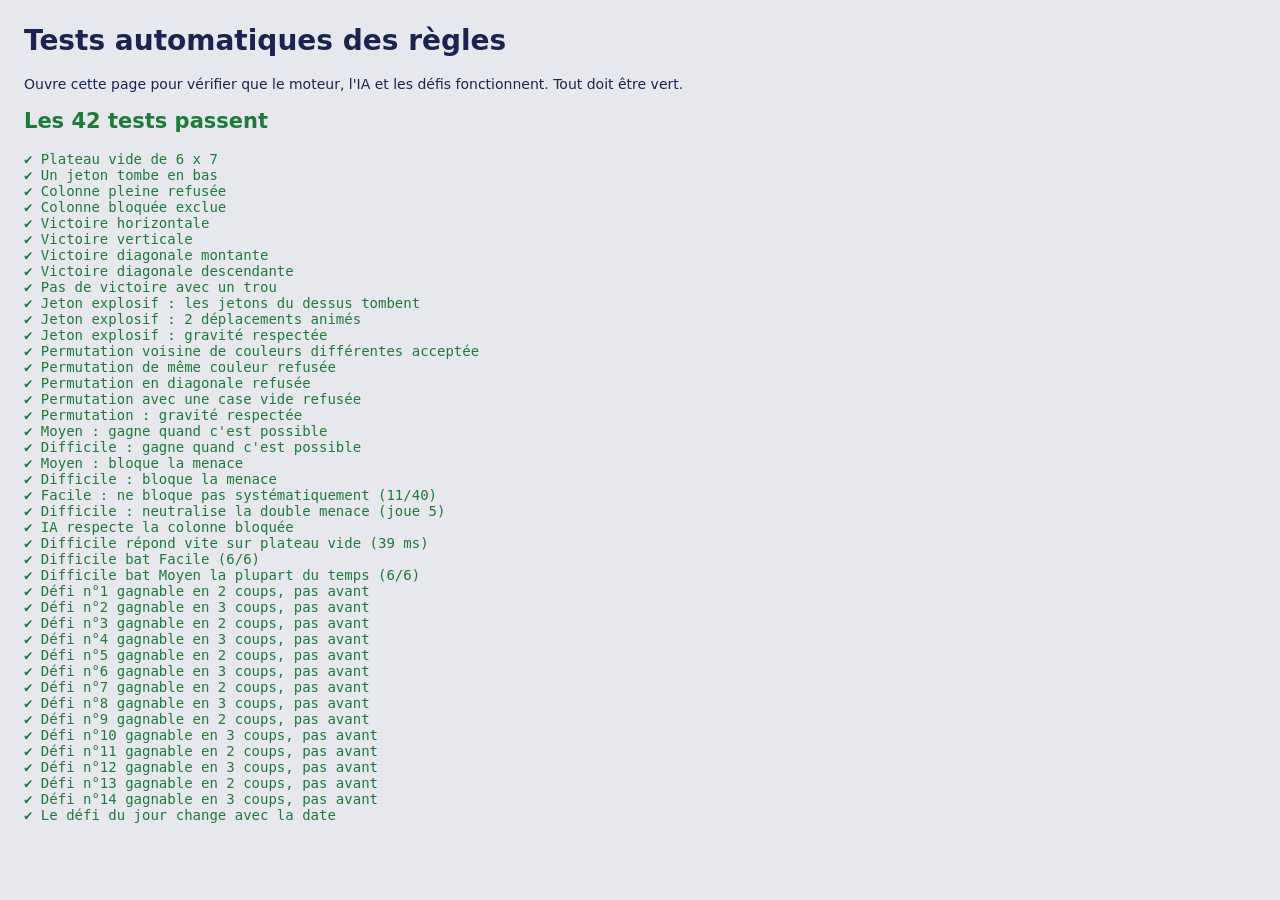
==== tests/regles.html @ f89c5013 "Ajouter les modes de jeu, la progression et la boutique cosmétique - Menu des modes : Classique, Pou" ====
<!doctype html>
<html lang="fr">
<head>
<meta charset="utf-8">
<title>Tests des règles · Puissance 4 Noa</title>
<style>
  body { font: 14px system-ui, sans-serif; margin: 24px; background: #E6E8EE; color: #1B2350; }
  .ok { color: #1d7a3a; } .ko { color: #c0392b; font-weight: 700; }
  pre { white-space: pre-wrap; }
</style>
</head>
<body>
<h1>Tests automatiques des règles</h1>
<p>Ouvre cette page pour vérifier que le moteur, l'IA et les défis fonctionnent. Tout doit être vert.</p>
<pre id="out"></pre>
<script src="../js/engine.js"></script>
<script src="../js/ai.js"></script>
<script src="../js/daily.js"></script>
<script>
  const E = P4.Engine, AI = P4.AI;
  const out = document.getElementById("out");
  let pass = 0, fail = 0;
  function check(name, cond) {
    const line = document.createElement("div");
    line.className = cond ? "ok" : "ko";
    line.textContent = (cond ? "✔ " : "✘ ") + name;
    out.appendChild(line);
    cond ? pass++ : fail++;
  }

  // --- Règles de base ---
  let g = E.create();
  check("Plateau vide de 6 x 7", g.length === 6 && g[0].length === 7);
  check("Un jeton tombe en bas", E.lowestRow(g, 3) === 5);
  g = E.fromRows(["...R...", "...B...", "...R...", "...B...", "...R...", "...B..."]);
  check("Colonne pleine refusée", E.lowestRow(g, 3) === -1 && !E.validCols(g).includes(3));
  check("Colonne bloquée exclue", !E.validCols(E.create(), 2).includes(2));

  g = E.fromRows([".......", ".......", ".......", ".......", ".......", "RRRR..."]);
  check("Victoire horizontale", !!E.winningLine(g, 5, 3, 1));
  g = E.fromRows([".......", ".......", "B......", "B......", "B......", "B......"]);
  check("Victoire verticale", !!E.winningLine(g, 2, 0, 2));
  g = E.fromRows([".......", ".......", "...R...", "..RB...", ".RBB...", "RBBR..."]);
  check("Victoire diagonale montante", !!E.findWin(g, 1));
  g = E.fromRows([".......", ".......", "R......", "BR.....", "BBR....", "RBBR..."]);
  check("Victoire diagonale descendante", !!E.findWin(g, 1));
  g = E.fromRows([".......", ".......", ".......", ".......", ".......", "RRR.RRR"]);
  check("Pas de victoire avec un trou", !E.findWin(g, 1));

  // --- Pouvoirs ---
  g = E.fromRows([".......", ".......", "...R...", "...B...", "...R...", "..BB..."]);
  const moves = E.removeDisc(g, 4, 3);
  check("Jeton explosif : les jetons du dessus tombent", E.toRows(g)[5] === "..BB..." && E.toRows(g)[4] === "...B..." && E.toRows(g)[3] === "...R..." && g[2][3] === 0);
  check("Jeton explosif : 2 déplacements animés", moves.length === 2);
  check("Jeton explosif : gravité respectée", E.isConsistent(g));
  g = E.fromRows([".......", ".......", ".......", ".......", "...R...", "..BB..."]);
  check("Permutation voisine de couleurs différentes acceptée", E.canSwap(g, [4, 3], [5, 3]));
  check("Permutation de même couleur refusée", !E.canSwap(g, [5, 2], [5, 3]));
  check("Permutation en diagonale refusée", !E.canSwap(g, [4, 3], [5, 2]));
  check("Permutation avec une case vide refusée", !E.canSwap(g, [4, 3], [4, 4]));
  E.swap(g, [4, 3], [5, 3]);
  check("Permutation : gravité respectée", E.isConsistent(g) && g[4][3] === 2 && g[5][3] === 1);

  // --- IA ---
  g = E.fromRows([".......", ".......", ".......", ".......", ".......", "BBB.RR."]);
  check("Moyen : gagne quand c'est possible", AI.choose(g, 2, "medium") === 3);
  check("Difficile : gagne quand c'est possible", AI.choose(g, 2, "hard") === 3);
  g = E.fromRows([".......", ".......", ".......", ".......", "B......", "RRR..B."]);
  check("Moyen : bloque la menace", AI.choose(g, 2, "medium") === 3);
  check("Difficile : bloque la menace", AI.choose(g, 2, "hard") === 3);
  // Facile : sur 40 essais, il ne bloque pas toujours
  let blocks = 0;
  for (let i = 0; i < 40; i++) if (AI.choose(g, 2, "easy") === 3) blocks++;
  check("Facile : ne bloque pas systématiquement (" + blocks + "/40)", blocks < 30);
  // Difficile : évite le piège du double menace en bas (R joue en 2 ou 5 et crée deux menaces)
  g = E.fromRows([".......", ".......", ".......", ".......", ".......", "..RR..."]);
  const hc = AI.choose(g, 2, "hard");
  check("Difficile : neutralise la double menace (joue " + (hc + 1) + ")", hc === 1 || hc === 4);
  check("IA respecte la colonne bloquée", (() => { for (let i = 0; i < 20; i++) if (AI.choose(E.create(), 2, "hard", 3) === 3) return false; return true; })());
  const t0 = performance.now();
  AI.choose(E.create(), 1, "hard");
  const dt = Math.round(performance.now() - t0);
  check("Difficile répond vite sur plateau vide (" + dt + " ms)", dt < 2500);

  // Difficile contre Facile : doit gagner largement
  function duel(l1, l2) {
    let g = E.create(), p = 1;
    for (let n = 0; n < 42; n++) {
      const c = AI.choose(g, p, p === 1 ? l1 : l2);
      const r = E.lowestRow(g, c); g[r][c] = p;
      if (E.winningLine(g, r, c, p)) return p;
      p = 3 - p;
    }
    return 0;
  }
  let hw = 0; for (let i = 0; i < 6; i++) if (duel("hard", "easy") === 1) hw++;
  check("Difficile bat Facile (" + hw + "/6)", hw >= 5);
  let mw = 0; for (let i = 0; i < 6; i++) if (duel("hard", "medium") === 1) mw++;
  check("Difficile bat Moyen la plupart du temps (" + mw + "/6)", mw >= 4);

  // --- Défis quotidiens ---
  if (P4.Daily) {
    P4.Daily.PUZZLES.forEach((pz, i) => {
      const pg = E.fromRows(pz.rows);
      const ok = E.isConsistent(pg) && E.countDiscs(pg, 1) === E.countDiscs(pg, 2) && !E.findWin(pg, 1) && !E.findWin(pg, 2)
        && !AI.forcedWinIn(pg, 1, pz.par - 1 || 0.5) && AI.forcedWinIn(pg, 1, pz.par);
      check("Défi n°" + (i + 1) + " gagnable en " + pz.par + " coups, pas avant", ok);
    });
    check("Le défi du jour change avec la date", P4.Daily.indexFor("2026-10-21") !== P4.Daily.indexFor("2026-10-22"));
  }

  const sum = document.createElement("h2");
  sum.className = fail ? "ko" : "ok";
  sum.textContent = fail ? `${fail} test(s) en échec sur ${pass + fail}` : `Les ${pass} tests passent`;
  document.body.insertBefore(sum, out);
  window.TEST_RESULT = { pass, fail };
</script>
</body>
</html>
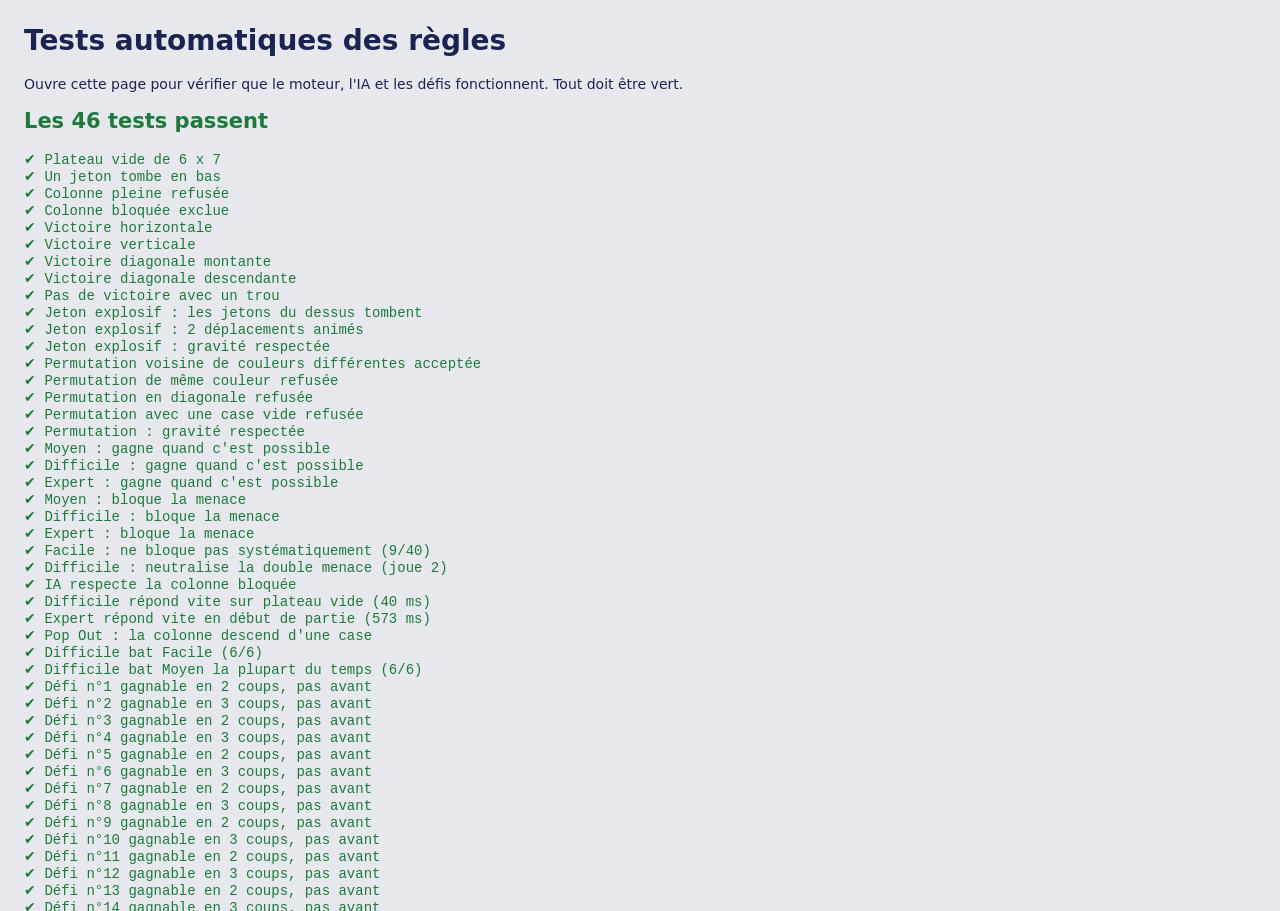
==== commit f3938cd5: "Ajouter le mode Pop Out, le niveau Expert, les sons, le thème sombre et le mode hors ligne - Mode Po" ====
--- a/tests/regles.html
+++ b/tests/regles.html
@@ -65,9 +65,11 @@
   g = E.fromRows([".......", ".......", ".......", ".......", ".......", "BBB.RR."]);
   check("Moyen : gagne quand c'est possible", AI.choose(g, 2, "medium") === 3);
   check("Difficile : gagne quand c'est possible", AI.choose(g, 2, "hard") === 3);
+  check("Expert : gagne quand c'est possible", AI.choose(g, 2, "expert") === 3);
   g = E.fromRows([".......", ".......", ".......", ".......", "B......", "RRR..B."]);
   check("Moyen : bloque la menace", AI.choose(g, 2, "medium") === 3);
   check("Difficile : bloque la menace", AI.choose(g, 2, "hard") === 3);
+  check("Expert : bloque la menace", AI.choose(g, 2, "expert") === 3);
   // Facile : sur 40 essais, il ne bloque pas toujours
   let blocks = 0;
   for (let i = 0; i < 40; i++) if (AI.choose(g, 2, "easy") === 3) blocks++;
@@ -81,6 +83,16 @@
   AI.choose(E.create(), 1, "hard");
   const dt = Math.round(performance.now() - t0);
   check("Difficile répond vite sur plateau vide (" + dt + " ms)", dt < 2500);
+
+  const t1 = performance.now();
+  AI.choose(E.fromRows([".......", ".......", ".......", ".......", "...B...", "..RRB.."]), 1, "expert");
+  const dt1 = Math.round(performance.now() - t1);
+  check("Expert répond vite en début de partie (" + dt1 + " ms)", dt1 < 2500);
+
+  // --- Pop Out : retirer le jeton du bas ---
+  g = E.fromRows([".......", ".......", ".......", "...B...", "...R...", "..RBB.."]);
+  E.removeDisc(g, 5, 3);
+  check("Pop Out : la colonne descend d'une case", E.toRows(g)[5] === "..RRB.." && E.toRows(g)[4] === "...B..." && g[3][3] === 0 && E.isConsistent(g));
 
   // Difficile contre Facile : doit gagner largement
   function duel(l1, l2) {
